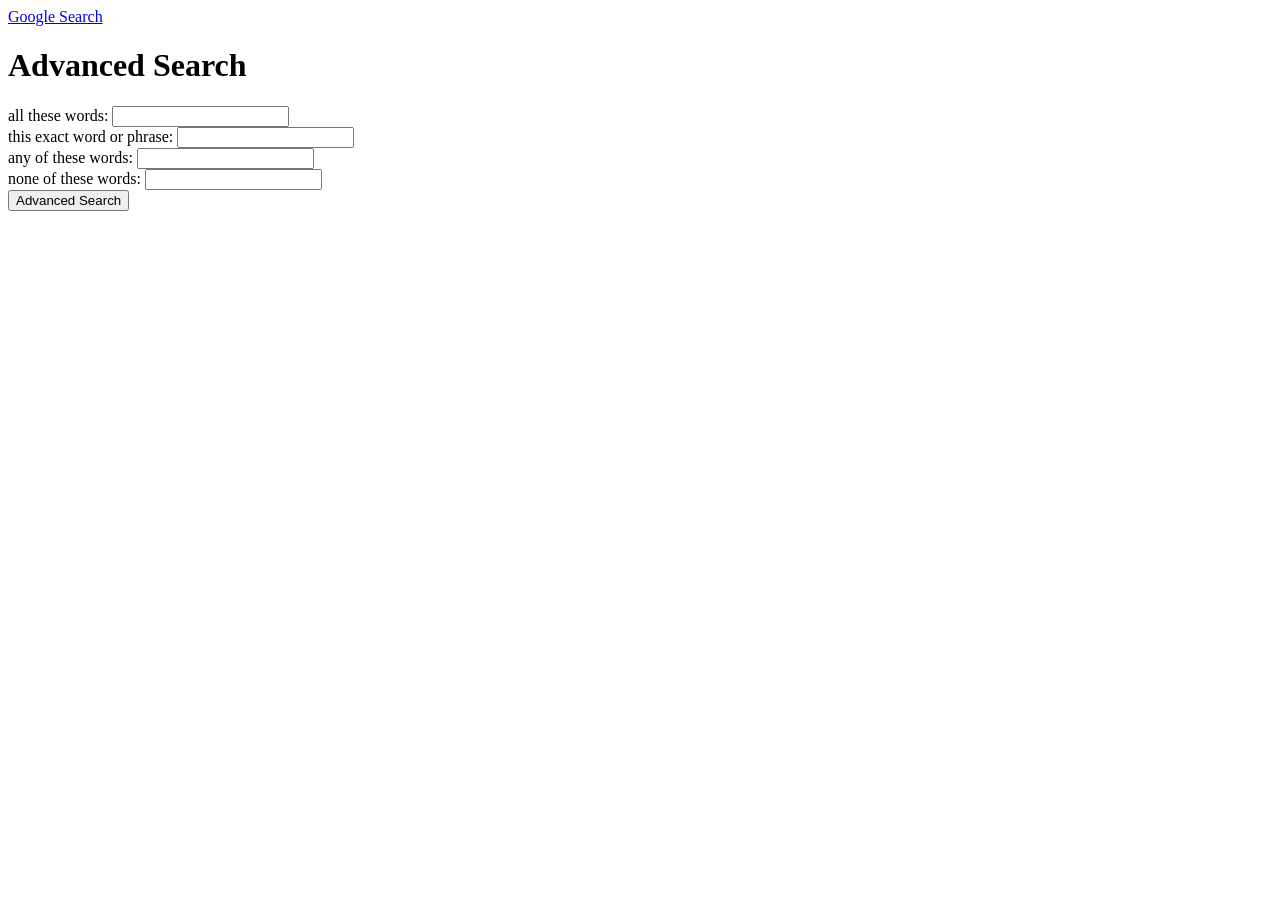
==== advanced.html @ 4bb4e596 "first web advanced" ====
<!DOCTYPE html>
<html lang="en">
    <head>
        <meta charset="utf-8">
        <meta name="viewport" content="width=device-width, initial-scale=1">
        <title>Google Advanced Search</title>
        <link rel="stylesheet" href="styles.css">
    </head>
    <body>
        <nav class="top-nav" aria-label="Search types">
            <a href="index.html">Google Search</a>
        </nav>

        <main class="advanced-page">
            <h1 class="advanced-title">Advanced Search</h1>
            <form action="https://www.google.com/search" method="get">
                <div class="advanced-row">
                    <label for="all-words">all these words:</label>
                    <input id="all-words" type="text" name="as_q">
                </div>
                <div class="advanced-row">
                    <label for="exact-phrase">this exact word or phrase:</label>
                    <input id="exact-phrase" type="text" name="as_epq">
                </div>
                <div class="advanced-row">
                    <label for="any-words">any of these words:</label>
                    <input id="any-words" type="text" name="as_oq">
                </div>
                <div class="advanced-row">
                    <label for="none-words">none of these words:</label>
                    <input id="none-words" type="text" name="as_eq">
                </div>
                <div class="advanced-actions">
                    <input class="advanced-submit" type="submit" value="Advanced Search">
                </div>
            </form>
        </main>
    </body>
</html>
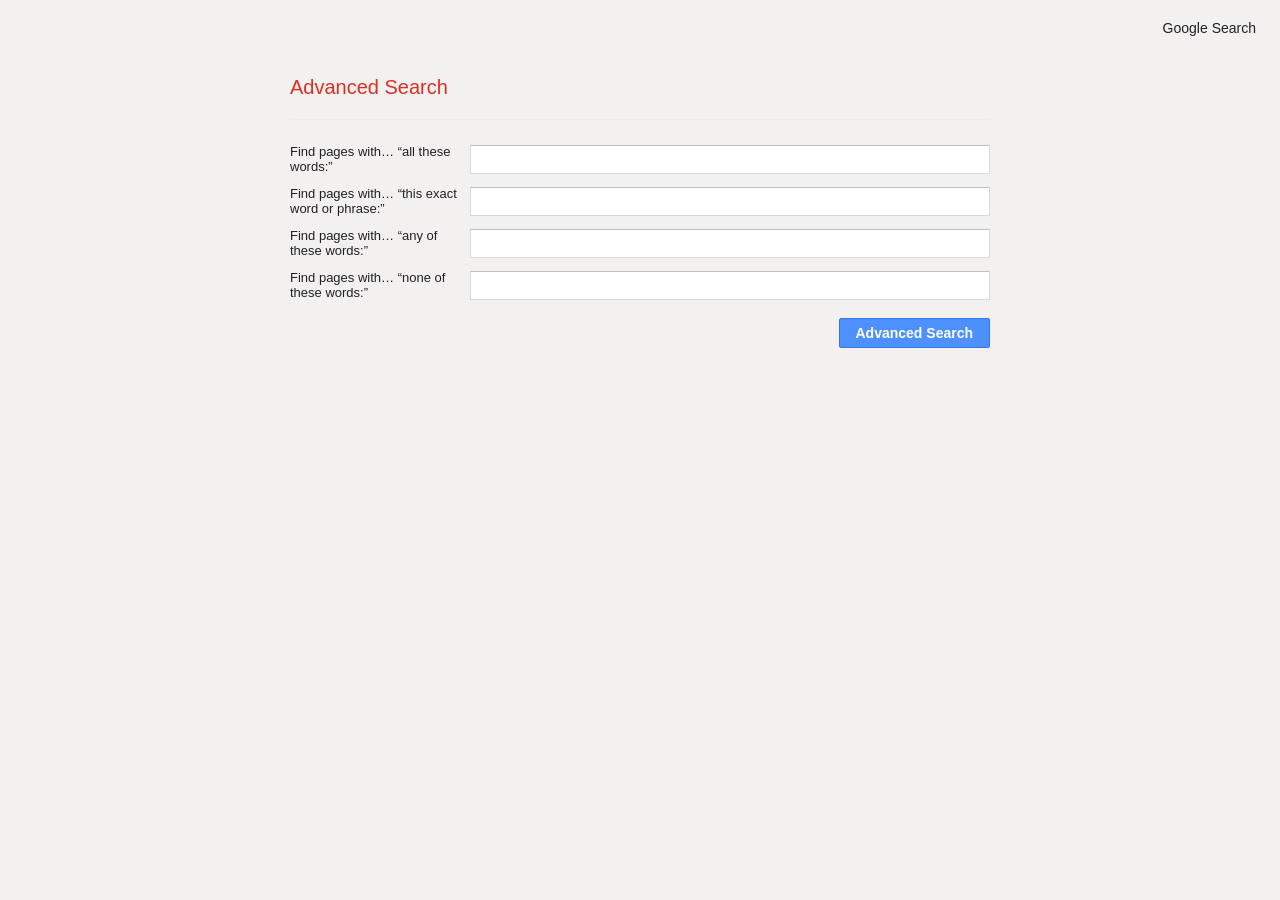
==== commit 330f4af5: "additional requirement: find pages with" ====
--- a/advanced.html
+++ b/advanced.html
@@ -15,19 +15,19 @@
             <h1 class="advanced-title">Advanced Search</h1>
             <form action="https://www.google.com/search" method="get">
                 <div class="advanced-row">
-                    <label for="all-words">all these words:</label>
+                    <label for="all-words">Find pages with… “all these words:”</label>
                     <input id="all-words" type="text" name="as_q">
                 </div>
                 <div class="advanced-row">
-                    <label for="exact-phrase">this exact word or phrase:</label>
+                    <label for="exact-phrase">Find pages with… “this exact word or phrase:”</label>
                     <input id="exact-phrase" type="text" name="as_epq">
                 </div>
                 <div class="advanced-row">
-                    <label for="any-words">any of these words:</label>
+                    <label for="any-words">Find pages with… “any of these words:”</label>
                     <input id="any-words" type="text" name="as_oq">
                 </div>
                 <div class="advanced-row">
-                    <label for="none-words">none of these words:</label>
+                    <label for="none-words">Find pages with… “none of these words:”</label>
                     <input id="none-words" type="text" name="as_eq">
                 </div>
                 <div class="advanced-actions">
@@ -36,4 +36,4 @@
             </form>
         </main>
     </body>
-</html>+</html>
--- a/styles.css
+++ b/styles.css
@@ -0,0 +1,163 @@
+* {
+    box-sizing: border-box;
+}
+
+body {
+    margin: 0;
+    min-height: 100vh;
+    color: #202124;
+    background: #f3f0f0;
+    font-family: Arial, sans-serif;
+}
+
+.top-nav {
+    display: flex;
+    justify-content: flex-end;
+    gap: 20px;
+    padding: 20px 24px;
+}
+
+.top-nav a {
+    color: #202124;
+    font-size: 14px;
+    text-decoration: none;
+}
+
+.top-nav a:hover {
+    text-decoration: underline;
+}
+
+.search-page {
+    display: flex;
+    min-height: calc(100vh - 70px);
+    margin-top: -70px;
+    flex-direction: column;
+    align-items: center;
+    justify-content: center;
+}
+
+.logo {
+    margin: 0 0 24px;
+    font-size: 64px;
+    font-weight: 700;
+    letter-spacing: -4px;
+}
+
+.logo span {
+    display: block;
+    margin-top: 2px;
+    color: #4285f4;
+    font-size: 16px;
+    letter-spacing: 0;
+    text-align: right;
+}
+
+.search-form {
+    width: min(584px, calc(100% - 32px));
+    text-align: center;
+}
+
+.search-input {
+    width: 100%;
+    height: 44px;
+    border: 1px solid #dfe1e5;
+    border-radius: 24px;
+    padding: 0 20px;
+    font-size: 16px;
+}
+
+.search-input:focus {
+    border-color: #dfe1e5;
+    outline: none;
+    box-shadow: 0 1px 6px rgba(32, 33, 36, 0.28);
+}
+
+.button-row {
+    display: flex;
+    justify-content: center;
+    gap: 10px;
+    margin-top: 28px;
+}
+
+input[type="submit"] {
+    min-height: 36px;
+    border: 1px solid #f8f9fa;
+    border-radius: 4px;
+    padding: 0 16px;
+    color: #3c4043;
+    background: #f8f9fa;
+    cursor: pointer;
+    font-size: 14px;
+}
+
+input[type="submit"]:hover {
+    border-color: #dadce0;
+    box-shadow: 0 1px 1px rgba(0, 0, 0, 0.1);
+}
+
+.advanced-page {
+    width: min(700px, calc(100% - 40px));
+    margin: 20px auto;
+}
+
+.advanced-title {
+    margin: 0 0 24px;
+    padding-bottom: 20px;
+    border-bottom: 1px solid #ebebeb;
+    color: #d93025;
+    font-size: 20px;
+    font-weight: 400;
+}
+
+.advanced-row {
+    display: grid;
+    grid-template-columns: 180px 1fr;
+    align-items: center;
+    margin: 12px 0;
+}
+
+.advanced-row label {
+    font-size: 13px;
+}
+
+.advanced-row input {
+    height: 29px;
+    border: 1px solid #d9d9d9;
+    border-top-color: #c0c0c0;
+    border-radius: 1px;
+    padding: 1px 8px;
+    font-size: 13px;
+}
+
+.advanced-row input:focus {
+    border-color: #4d90fe;
+    outline: none;
+}
+
+.advanced-actions {
+    display: flex;
+    justify-content: flex-end;
+    margin-top: 18px;
+}
+
+input.advanced-submit {
+    min-height: 30px;
+    border: 1px solid #3079ed;
+    border-radius: 2px;
+    color: #fff;
+    background: #4d90fe;
+    font-weight: 700;
+}
+
+input.advanced-submit:hover {
+    border-color: #2f5bb7;
+    background: #357ae8;
+    box-shadow: none;
+}
+
+@media (max-width: 600px) {
+    .advanced-row {
+        grid-template-columns: 1fr;
+        gap: 6px;
+    }
+}
